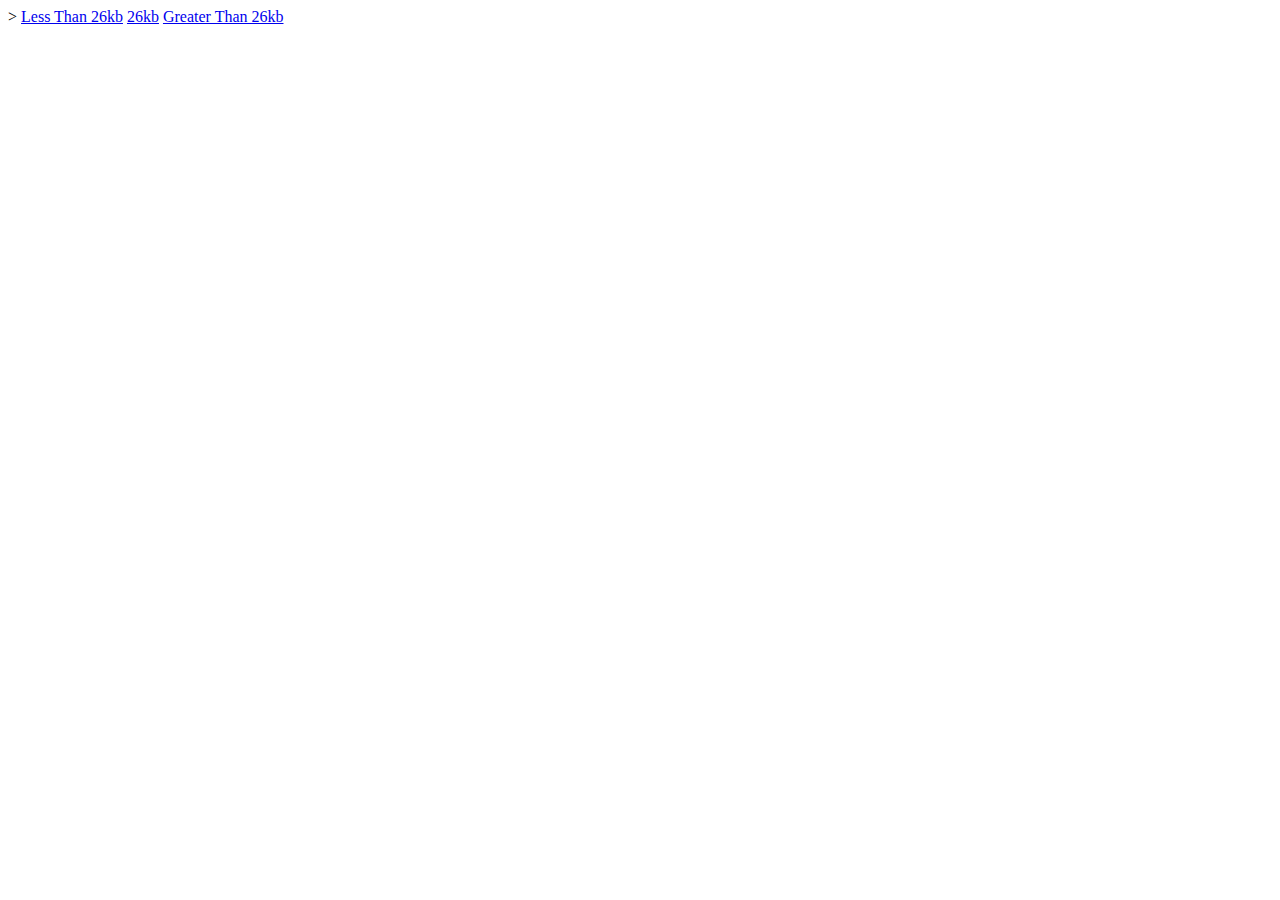
==== index.html @ 92c67a32 "initial files" ====
<!DOCTYPE html>

<html lang="en">
    <head>
        <meta charset="utf-8" />
        <title>Simple Cache Tester</title>
    </head>
    <body>>
        <a href="lt26kb.html">Less Than 26kb</a>
        <a href="26kb.html">26kb</a>
        <a href="g26kb.html">Greater Than 26kb</a>
    </body>
</html>
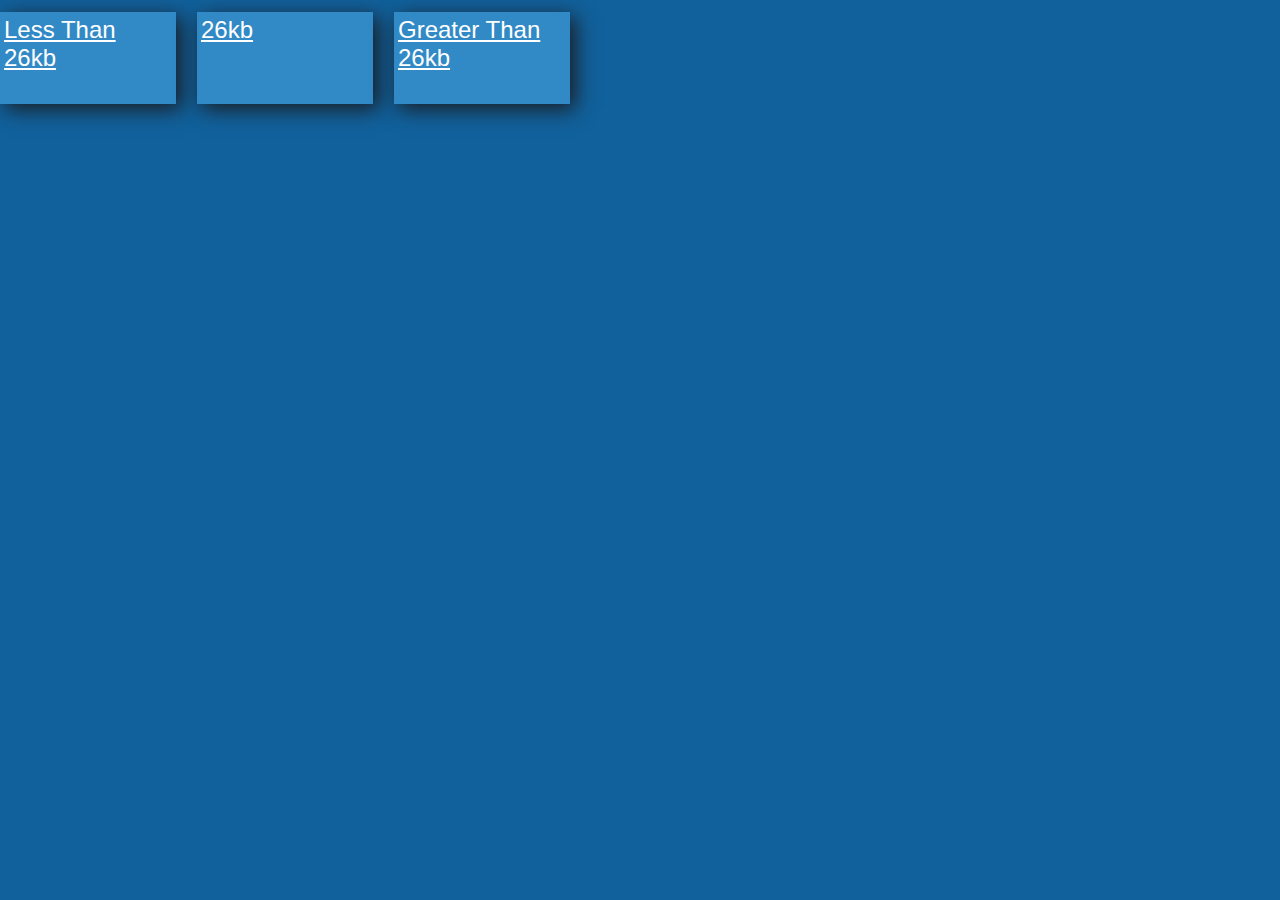
==== commit e749f33e: "adding styles" ====
--- a/index.html
+++ b/index.html
@@ -4,10 +4,11 @@
     <head>
         <meta charset="utf-8" />
         <title>Simple Cache Tester</title>
+        <link href="site.css?v=1" rel="stylesheet">
     </head>
-    <body>>
-        <a href="lt26kb.html">Less Than 26kb</a>
-        <a href="26kb.html">26kb</a>
-        <a href="g26kb.html">Greater Than 26kb</a>
+    <body>
+        <a href="lt26kb.html" class="block-item-wide">Less Than 26kb</a>
+        <a href="26kb.html" class="block-item-wide">26kb</a>
+        <a href="g26kb.html" class="block-item-wide">Greater Than 26kb</a>
     </body>
 </html>
--- a/site.css
+++ b/site.css
@@ -0,0 +1,58 @@
+body {
+    color: #fff;
+    font-family: "Segoe UI", "Segoe WP", "ASAP", SegoeWP, Helvetica, Arial, tahoma;
+    font-size: 12px;
+    margin: 0;
+    padding: 0;
+    background-color: #11619C;
+    margin: 0;
+}
+
+h2 {
+    color: white;
+    font-size: 24pt;
+    font-weight: 100;
+}
+
+
+.block-item-medium, .block-item-large, .block-item-wide {
+    border: none;
+    padding: 4px;
+    margin: 12px 21px 12px 0px;
+    color: white;
+    background-color: #318AC6;
+    -webkit-box-shadow: 5px 5px 20px 0px #1A1B1F;
+    -moz-box-shadow: 5px 5px 20px 0px #1a1b1f;
+    box-shadow: 5px 5px 20px 0px #1A1B1F;
+    float: left;
+    list-style-type: none;
+    font-size: 2em;
+}
+
+.block-item-large {
+    height: 96px;
+    width: 96px;
+}
+
+.block-item-medium {
+    height: 48px;
+    width: 48px;
+    background-color: #318AC6;
+}
+
+.block-item-wide {
+    height: 84px;
+    width: 168px;
+
+    background-color: #318AC6;
+}
+
+.home-navigation
+{
+    padding: 0 20px
+}
+
+p
+{
+    padding: 5px;
+}
